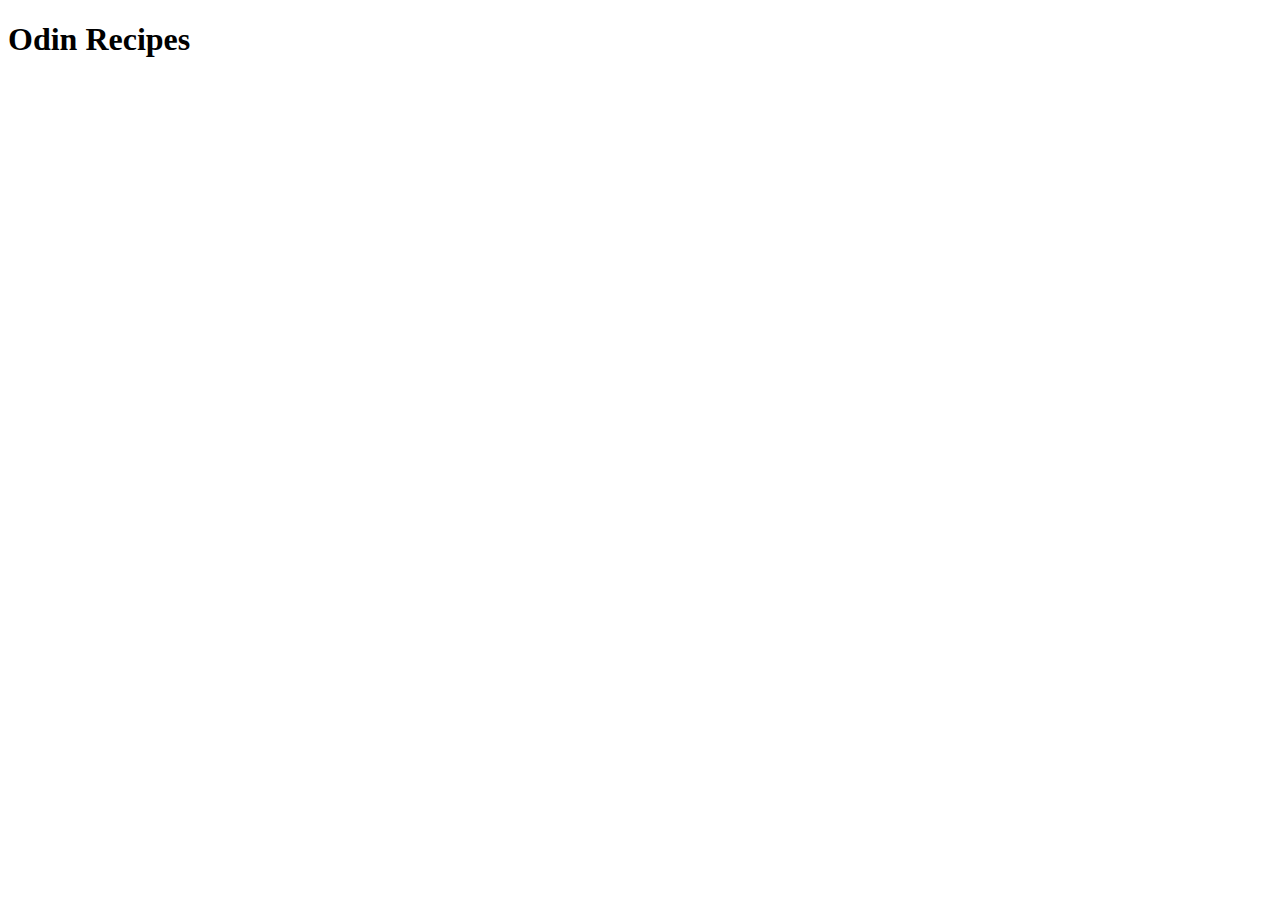
==== index.html @ 3b3b7ac2 "Create index page and add heading" ====
<!DOCTYPE html>
<html lang="en">
<head>
    <meta charset="UTF-8">
    <meta http-equiv="X-UA-Compatible" content="IE=edge">
    <meta name="viewport" content="width=device-width, initial-scale=1.0">
    <title>Document</title>
</head>
<body>
    <h1>Odin Recipes</h1>
</body>
</html>
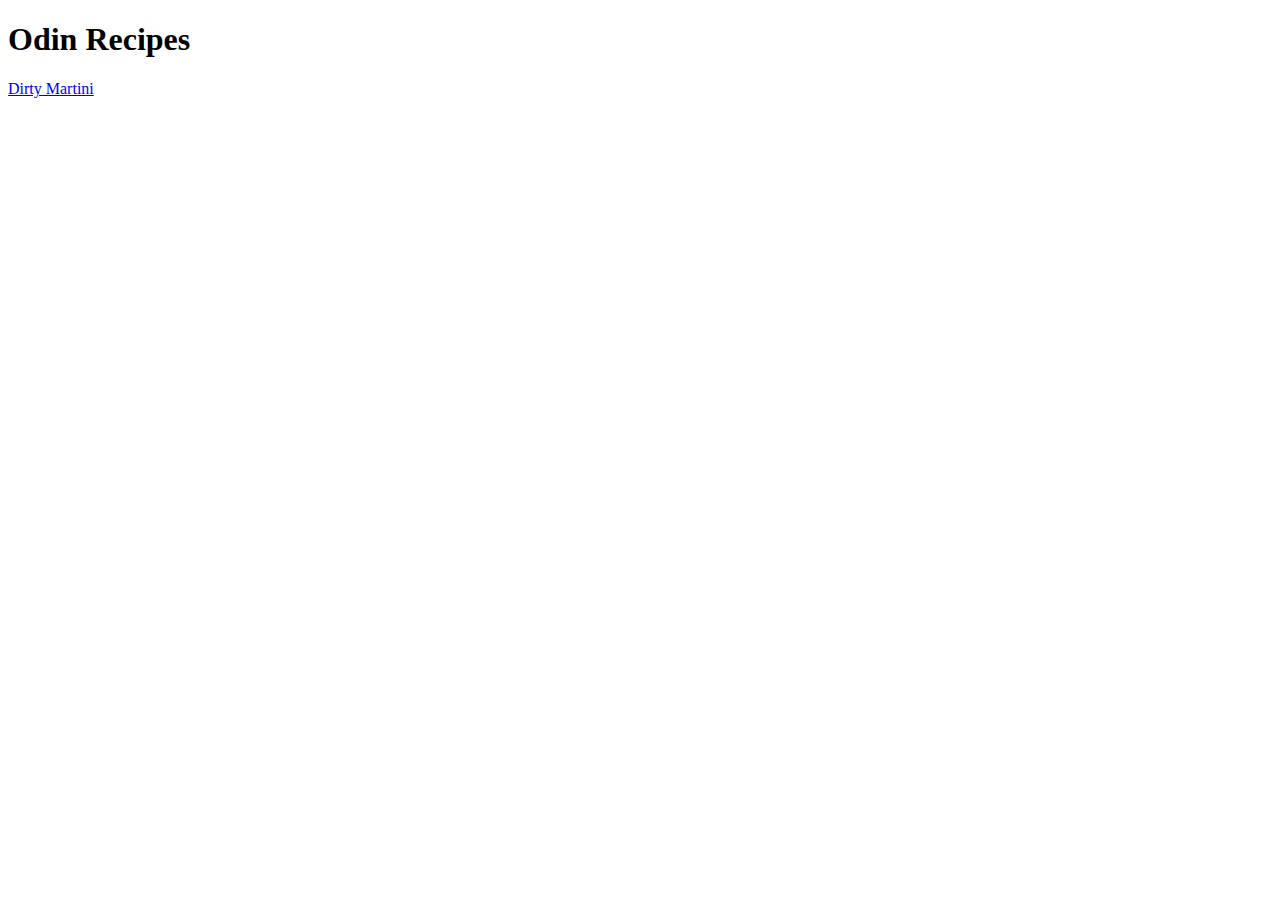
==== commit a289031b: "Add dirty martini recipe" ====
--- a/index.html
+++ b/index.html
@@ -8,5 +8,6 @@
 </head>
 <body>
     <h1>Odin Recipes</h1>
+    <p><a href="./recipes/dirtymartini.html">Dirty Martini</a></p>
 </body>
 </html>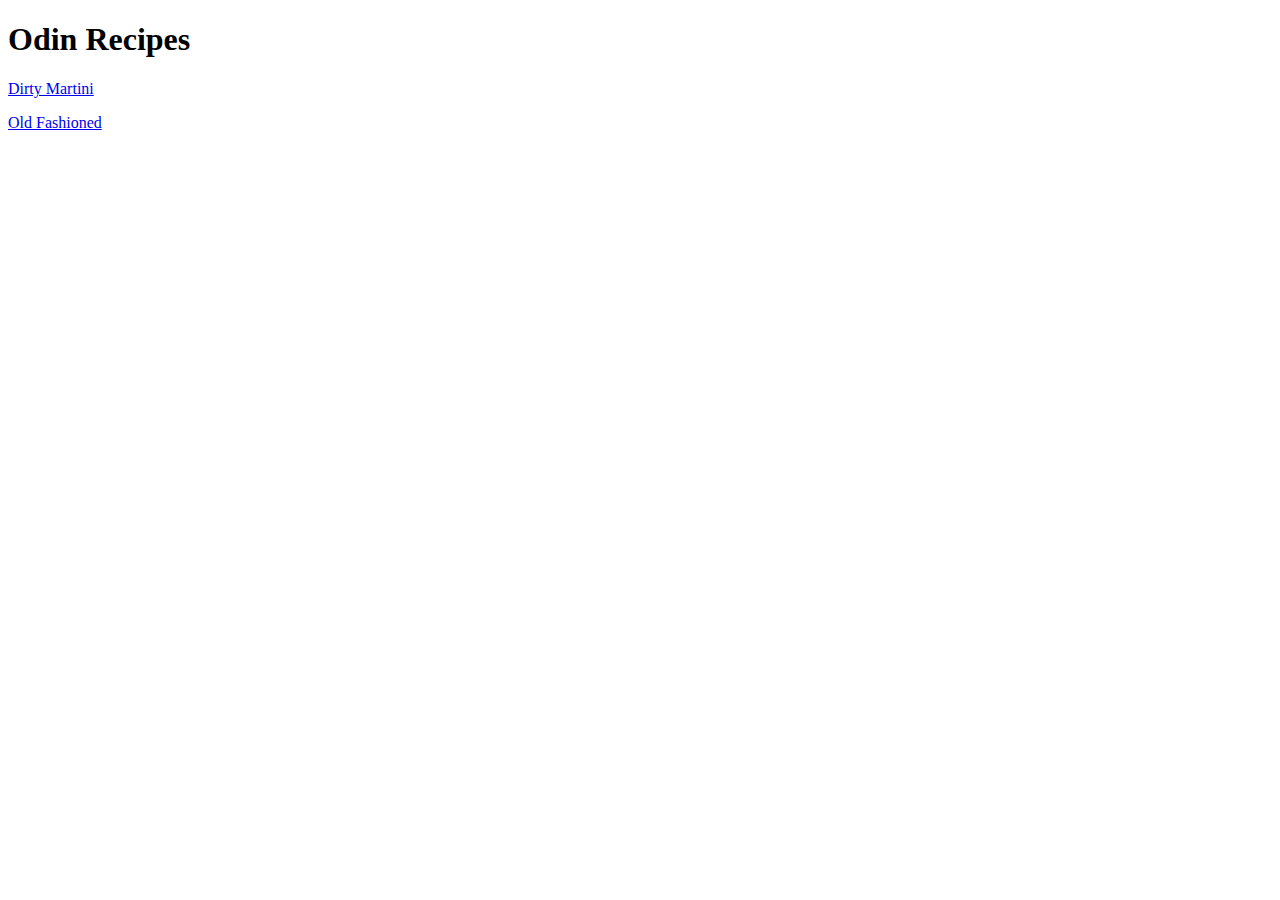
==== commit 391f9f2d: "Added link to Old Fashioned recipe on home page" ====
--- a/index.html
+++ b/index.html
@@ -9,5 +9,6 @@
 <body>
     <h1>Odin Recipes</h1>
     <p><a href="./recipes/dirtymartini.html">Dirty Martini</a></p>
+    <p><a href="./recipes/oldfashioned.html">Old Fashioned</a></p>
 </body>
 </html>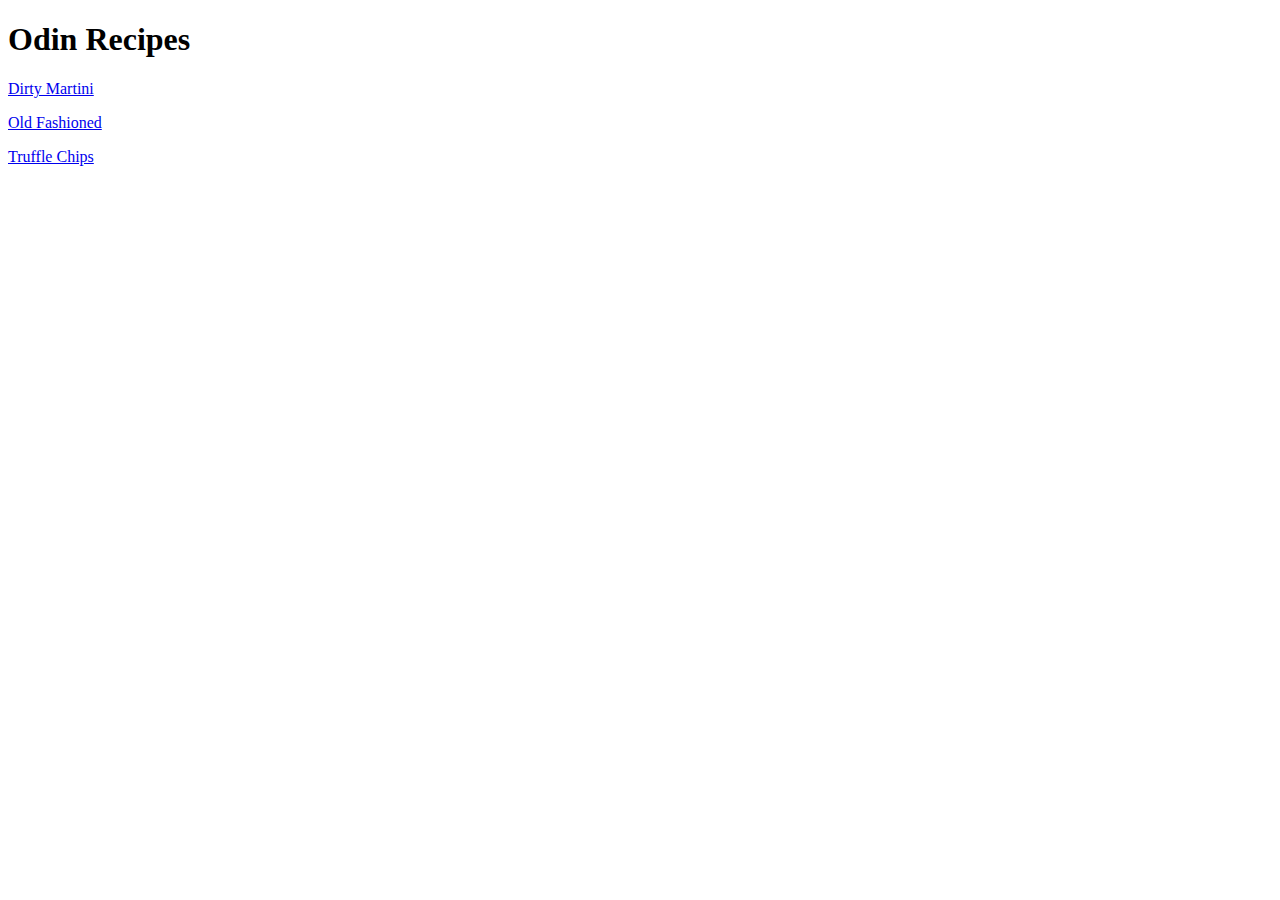
==== commit 08c7e12d: "Add Truffle Chips recipe" ====
--- a/index.html
+++ b/index.html
@@ -10,5 +10,6 @@
     <h1>Odin Recipes</h1>
     <p><a href="./recipes/dirtymartini.html">Dirty Martini</a></p>
     <p><a href="./recipes/oldfashioned.html">Old Fashioned</a></p>
+    <p><a href="./recipes/trufflechips.html">Truffle Chips</a></p>
 </body>
 </html>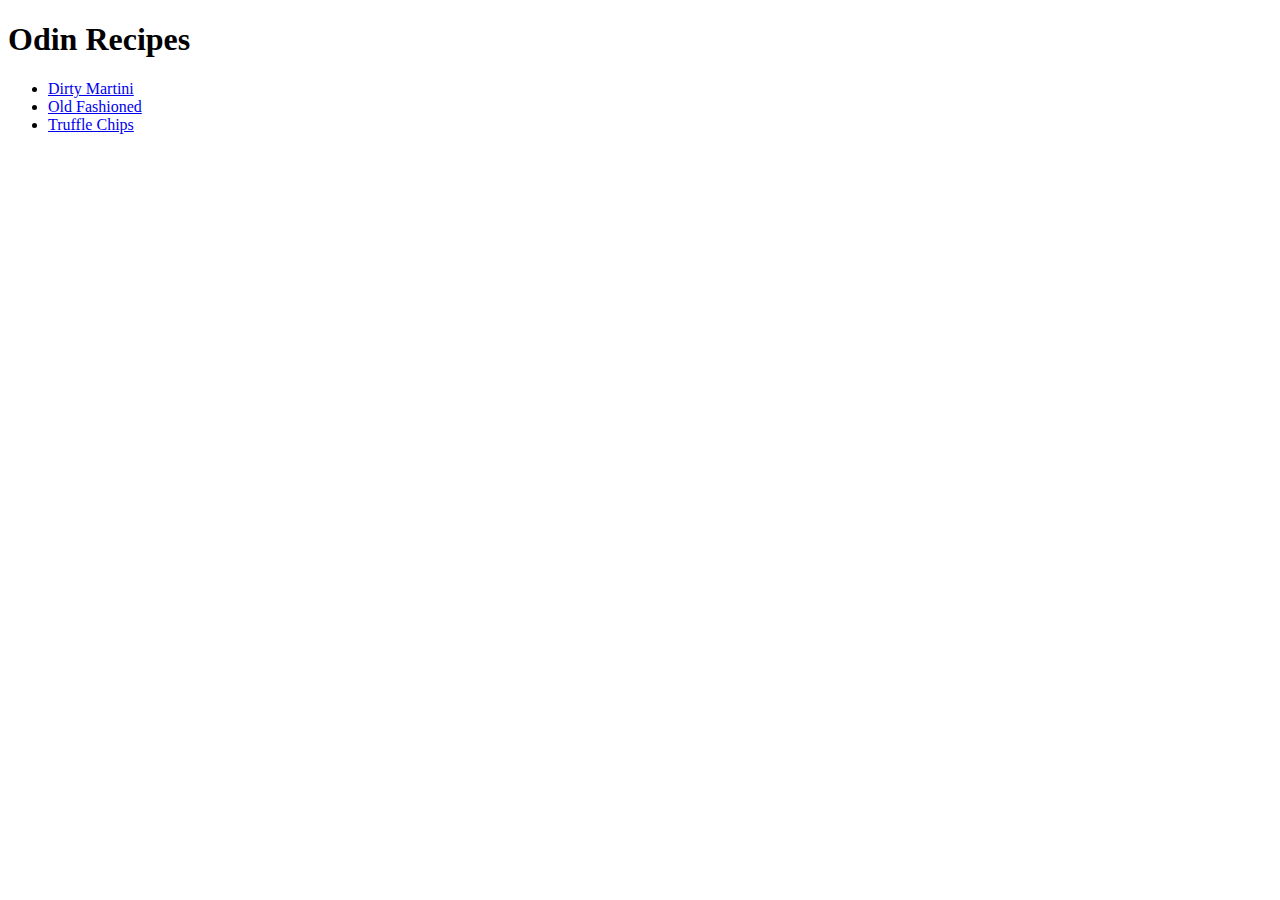
==== commit 455e73dd: "Change front page list to unordered list" ====
--- a/index.html
+++ b/index.html
@@ -8,8 +8,10 @@
 </head>
 <body>
     <h1>Odin Recipes</h1>
-    <p><a href="./recipes/dirtymartini.html">Dirty Martini</a></p>
-    <p><a href="./recipes/oldfashioned.html">Old Fashioned</a></p>
-    <p><a href="./recipes/trufflechips.html">Truffle Chips</a></p>
+    <ul>
+        <li><a href="./recipes/dirtymartini.html">Dirty Martini</a></li>
+        <li><a href="./recipes/oldfashioned.html">Old Fashioned</a></li>
+        <li><a href="./recipes/trufflechips.html">Truffle Chips</a></li>
+    </ul>
 </body>
 </html>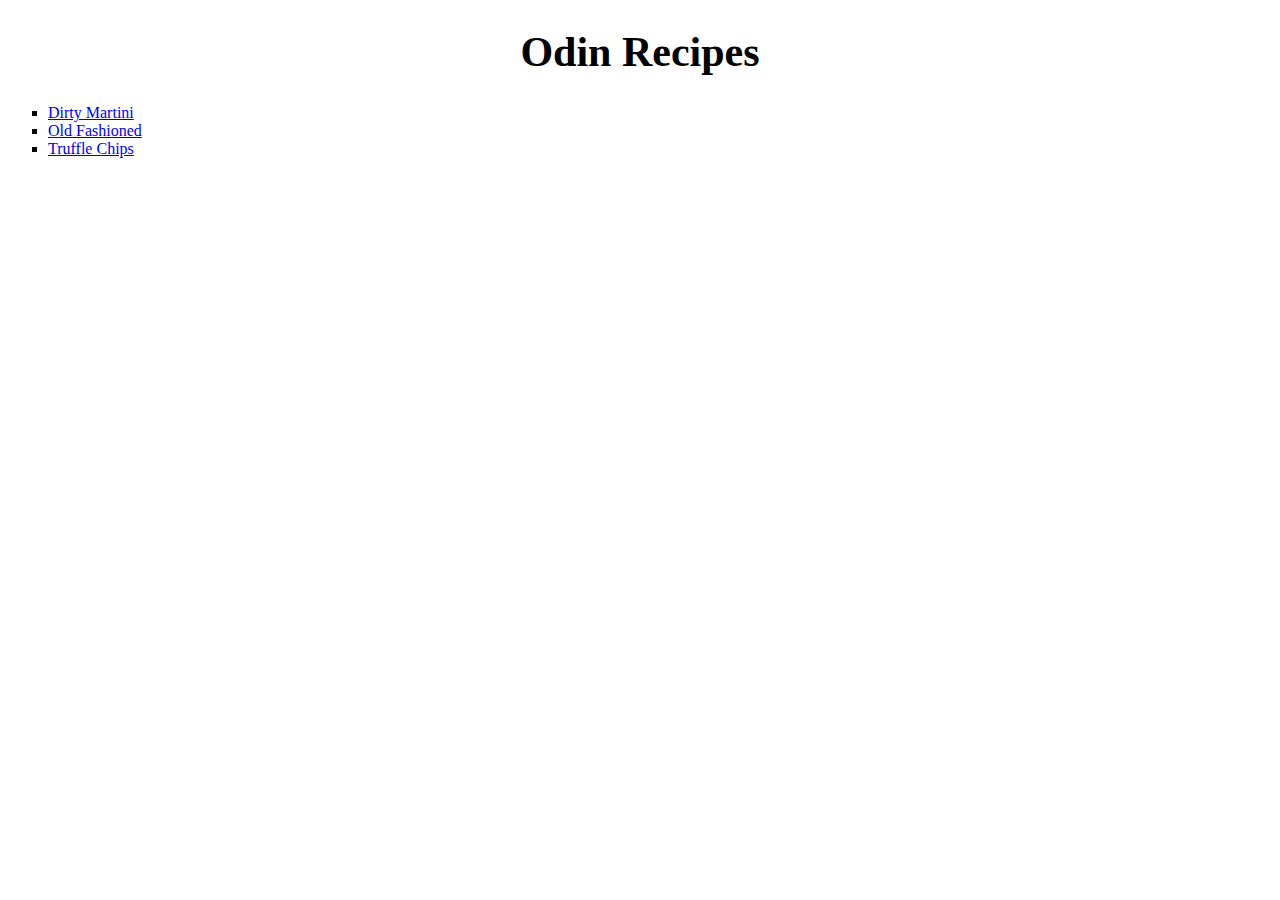
==== commit 41509a37: "Add some styling to lists and headers/images" ====
--- a/index.html
+++ b/index.html
@@ -4,6 +4,7 @@
     <meta charset="UTF-8">
     <meta http-equiv="X-UA-Compatible" content="IE=edge">
     <meta name="viewport" content="width=device-width, initial-scale=1.0">
+    <link rel="stylesheet" href="style.css">
     <title>Document</title>
 </head>
 <body>
--- a/style.css
+++ b/style.css
@@ -0,0 +1,27 @@
+h1{
+    font-family: 'Times New Roman', Times, serif;
+    font-size: 42px;
+    text-align: center;
+}
+
+li{
+    list-style-type: square;
+    
+}
+
+.steps li{
+    list-style-type: decimal;
+}
+
+.food{
+    display: block;
+    margin-left: auto;
+    margin-right: auto;
+    width: 50%;
+}
+
+h2{
+    font-size: 28px;
+    color: blue;
+    font-weight: bold;
+}